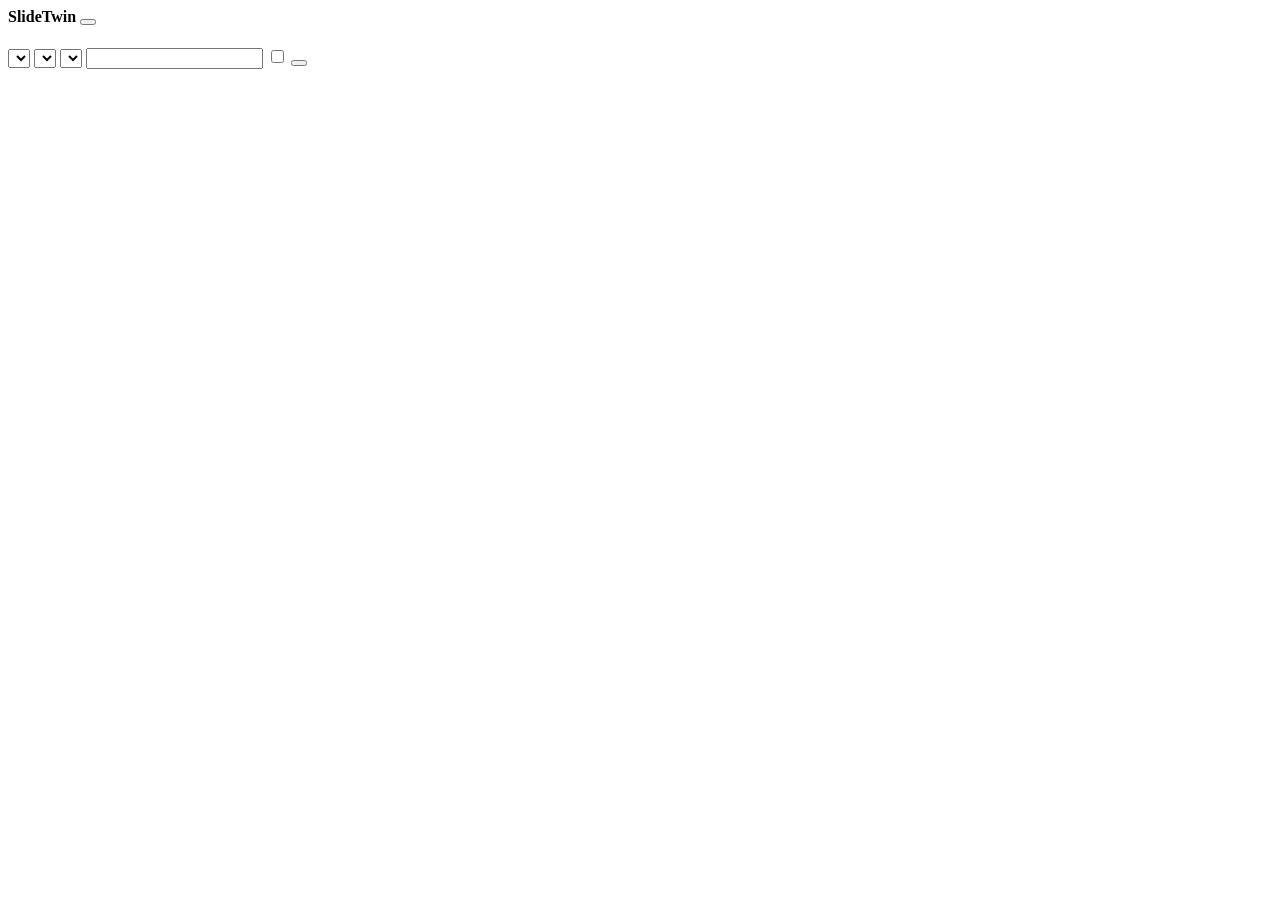
==== slidetwin/web/index.html @ 3205bd9a "feat(web): reading UI with keyboard and pointer control, en/zh (M3) Vanilla ES modules and Canvas se" ====
<!doctype html>
<html lang="en">
  <head>
    <meta charset="utf-8" />
    <meta name="viewport" content="width=device-width, initial-scale=1" />
    <meta
      http-equiv="Content-Security-Policy"
      content="default-src 'self'; img-src 'self'; style-src 'self'; script-src 'self'; connect-src 'self'; object-src 'none'; base-uri 'none'; form-action 'none'"
    />
    <title>SlideTwin</title>
    <link rel="stylesheet" href="/static/styles.css" />
    <script type="module" src="/static/app.js"></script>
  </head>
  <body>
    <header class="banner">
      <strong>SlideTwin</strong>
      <span class="banner-note" role="note" data-i18n="banner.research"></span>
      <button type="button" id="lang-switch" class="link-button" data-i18n="lang.switch"></button>
    </header>

    <main id="start" class="screen start-screen">
      <form id="start-form" class="card" novalidate>
        <h1 data-i18n="start.title"></h1>
        <p class="muted" data-i18n="start.intro"></p>
        <label><span data-i18n="start.slide"></span>
          <select id="slide-select" required></select>
        </label>
        <label><span data-i18n="start.profile"></span>
          <select id="profile-select" required></select>
        </label>
        <label><span data-i18n="start.protocol"></span>
          <select id="protocol-select" required></select>
        </label>
        <label><span data-i18n="start.alias"></span>
          <input id="alias" autocomplete="off" required pattern="[A-Za-z0-9._\-]{1,64}" maxlength="64" />
          <small class="muted" data-i18n="start.alias_hint"></small>
        </label>
        <label class="inline"><input type="checkbox" id="timer-toggle" /> <span data-i18n="start.timer"></span></label>
        <button type="submit" id="start-button" class="primary" data-i18n="start.button"></button>
        <p id="start-status" class="muted" aria-live="polite"></p>
      </form>
    </main>

    <main id="reader" class="screen reader-screen" hidden>
      <section id="stage" class="stage" aria-label="Slide view">
        <div id="canvas-box" class="canvas-box">
          <canvas id="view-canvas" role="img" aria-label=""></canvas>
          <canvas id="overlay-canvas" class="overlay" tabindex="0" aria-label=""></canvas>
        </div>
        <div id="scale-bar" class="scale-bar" aria-hidden="true"><div class="bar"></div><span></span></div>
        <div id="view-info" class="view-info"></div>
      </section>

      <aside class="panel">
        <section>
          <h2 data-i18n="reader.overview"></h2>
          <canvas id="minimap" class="minimap" tabindex="0" aria-label=""></canvas>
          <small class="muted" data-i18n="reader.overview_hint"></small>
        </section>

        <section>
          <h2 data-i18n="reader.mag"></h2>
          <div id="mag-buttons" class="button-row" role="group"></div>
        </section>

        <section>
          <h2 data-i18n="reader.tools"></h2>
          <div id="tool-buttons" class="button-row" role="group">
            <button type="button" data-tool="navigate" data-i18n="tool.navigate"></button>
            <button type="button" data-tool="measure" data-i18n="tool.measure"></button>
            <button type="button" data-tool="point" data-i18n="tool.point"></button>
            <button type="button" data-tool="polygon" data-i18n="tool.polygon"></button>
          </div>
          <p id="tool-hint" class="muted"></p>
          <form id="label-form" class="label-form" hidden>
            <label><span data-i18n="annotate.label"></span> <input id="label-input" maxlength="64" required /></label>
            <button type="submit" class="primary">OK</button>
          </form>
          <p id="timer" class="muted" hidden></p>
          <small class="muted keys" data-i18n="reader.keys"></small>
        </section>

        <section id="report-section">
          <h2 data-i18n="report.title"></h2>
          <form id="report-form">
            <label><span data-i18n="report.metastasis"></span><select id="r-metastasis" required></select></label>
            <label><span data-i18n="report.category"></span><select id="r-category" required></select></label>
            <label><span data-i18n="report.largest"></span><input id="r-largest" type="number" min="0" step="0.01" /></label>
            <label><span data-i18n="report.ene"></span><select id="r-ene" required></select></label>
            <h3 data-i18n="report.claims"></h3>
            <ul id="claims" class="claims"></ul>
            <div class="button-col">
              <button type="button" id="add-finding" data-i18n="report.add_finding"></button>
              <button type="button" id="add-measurement" data-i18n="report.add_measurement"></button>
              <div class="scope-row">
                <button type="button" id="add-negative" data-i18n="report.add_negative"></button>
                <select id="negative-scope" aria-label=""></select>
              </div>
            </div>
            <label><span data-i18n="report.free_text"></span><textarea id="r-free" rows="3" maxlength="20000"></textarea></label>
            <button type="submit" id="submit-report" class="primary" data-i18n="report.submit"></button>
          </form>
          <div id="receipt" class="receipt" hidden></div>
        </section>

        <section>
          <a id="download" class="button" href="#" download data-i18n="download"></a>
        </section>
      </aside>
    </main>

    <div id="message" class="message" role="alert" hidden></div>
  </body>
</html>
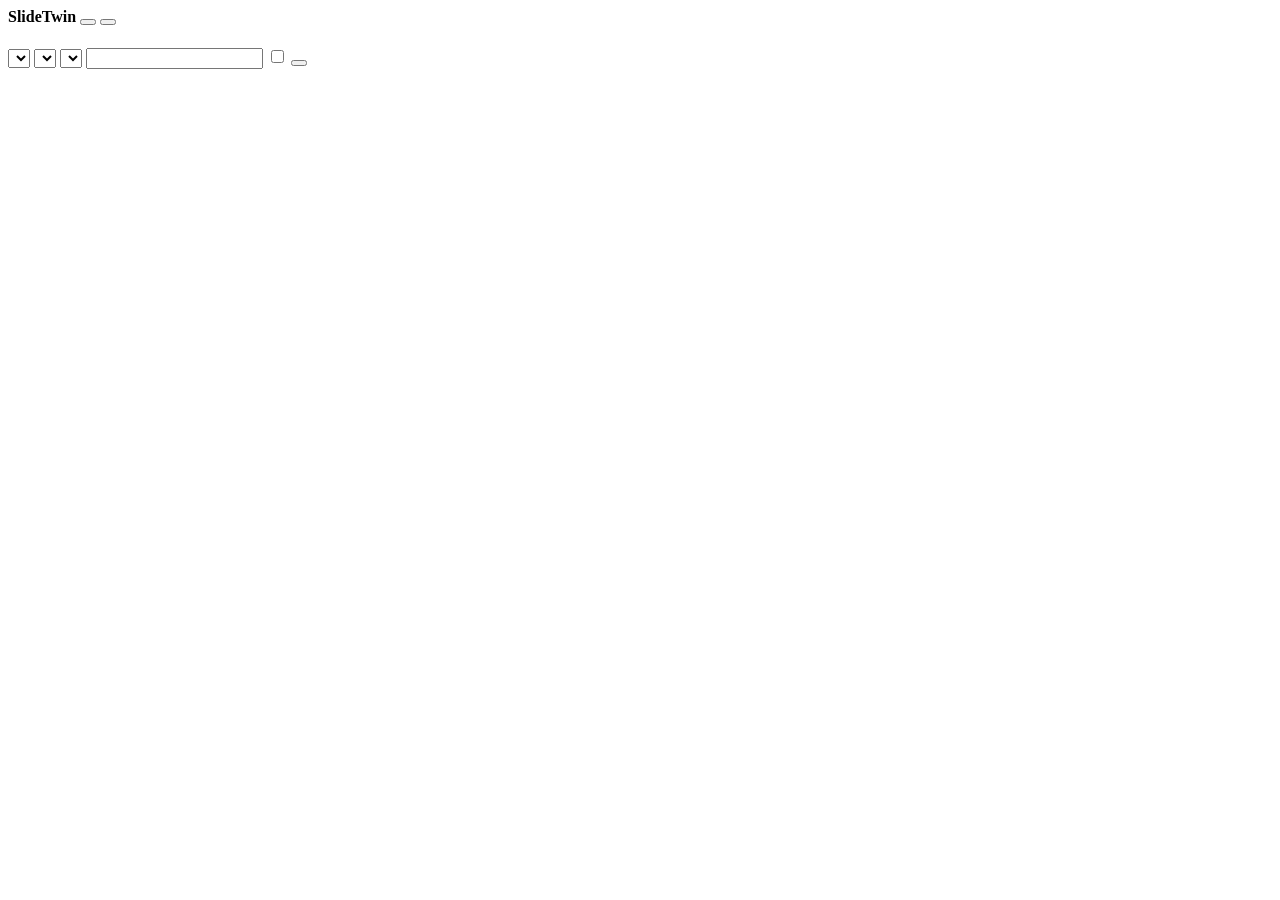
==== commit 077ec6be: "feat(eval,deploy): evaluation tools and report (M6); deployment, pilot and calibration (M7) M6: ASAP" ====
--- a/slidetwin/web/index.html
+++ b/slidetwin/web/index.html
@@ -15,8 +15,22 @@
     <header class="banner">
       <strong>SlideTwin</strong>
       <span class="banner-note" role="note" data-i18n="banner.research"></span>
+      <button type="button" id="help-button" class="link-button" data-i18n="help.button"></button>
       <button type="button" id="lang-switch" class="link-button" data-i18n="lang.switch"></button>
     </header>
+
+    <dialog id="help" class="help" aria-labelledby="help-title">
+      <h2 id="help-title" data-i18n="help.title"></h2>
+      <ol>
+        <li data-i18n="help.1"></li>
+        <li data-i18n="help.2"></li>
+        <li data-i18n="help.3"></li>
+        <li data-i18n="help.4"></li>
+        <li data-i18n="help.5"></li>
+        <li data-i18n="help.6"></li>
+      </ol>
+      <form method="dialog"><button type="submit" class="primary" data-i18n="help.close"></button></form>
+    </dialog>
 
     <main id="start" class="screen start-screen">
       <form id="start-form" class="card" novalidate>
@@ -38,6 +52,7 @@
         <label class="inline"><input type="checkbox" id="timer-toggle" /> <span data-i18n="start.timer"></span></label>
         <button type="submit" id="start-button" class="primary" data-i18n="start.button"></button>
         <p id="start-status" class="muted" aria-live="polite"></p>
+        <p class="muted notice" data-i18n="start.notice"></p>
       </form>
     </main>
 
@@ -101,6 +116,16 @@
             <button type="submit" id="submit-report" class="primary" data-i18n="report.submit"></button>
           </form>
           <div id="receipt" class="receipt" hidden></div>
+          <form id="feedback-form" class="feedback" hidden>
+            <h3 data-i18n="feedback.title"></h3>
+            <small class="muted" data-i18n="feedback.scale"></small>
+            <fieldset data-question="navigation"><legend data-i18n="feedback.navigation"></legend></fieldset>
+            <fieldset data-question="timing"><legend data-i18n="feedback.timing"></legend></fieldset>
+            <fieldset data-question="report"><legend data-i18n="feedback.report"></legend></fieldset>
+            <label><span data-i18n="feedback.comment"></span><textarea id="f-comment" rows="3" maxlength="4000"></textarea></label>
+            <button type="submit" class="primary" data-i18n="feedback.send"></button>
+          </form>
+          <p id="feedback-thanks" class="muted" hidden data-i18n="feedback.thanks"></p>
         </section>
 
         <section>
